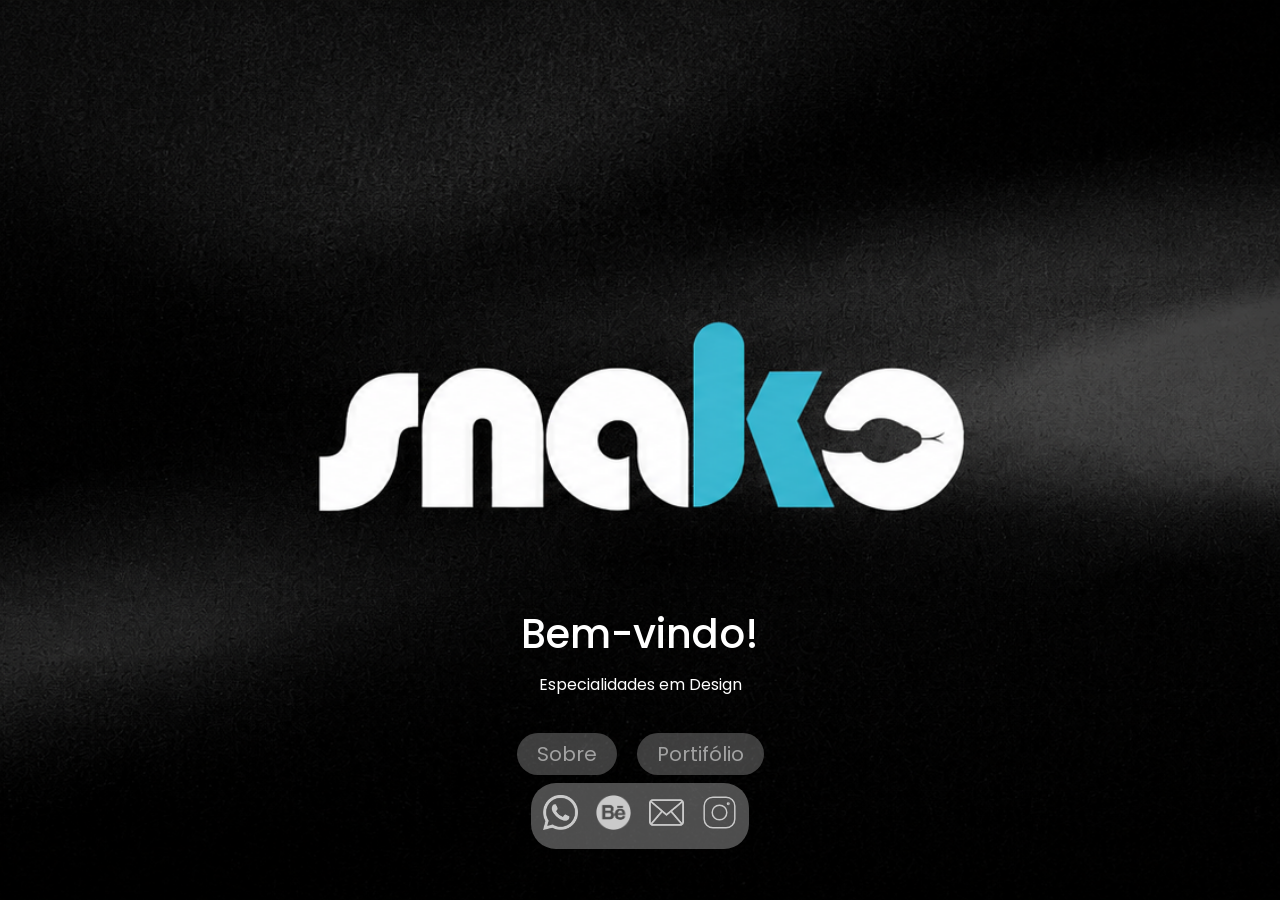
==== index.html @ 1704d385 "Primeira Versão do site" ====
<!DOCTYPE html>
<html lang="en">
<head>
    <meta charset="UTF-8">
    <meta name="viewport" content="width=device-width, initial-scale=1.0">
    <link rel="stylesheet" href="style.css">
    <link rel="preconnect" href="https://fonts.googleapis.com">
    <link rel="preconnect" href="https://fonts.gstatic.com" crossorigin>
    <link href="https://fonts.googleapis.com/css2?family=Poppins:ital,wght@0,100;0,200;0,300;0,400;0,500;0,600;0,700;0,800;0,900;1,100;1,200;1,300;1,400;1,500;1,600;1,700;1,800;1,900&display=swap" rel="stylesheet">
    <title>Curriculo de Vitor Cobra</title>
</head>
<body>
    <!-- SEÇÃO 1 -->
    <section class="secao1">
      <div class="conteudoPrincipal">
          <h1>Bem-vindo!</h1>
          <p>Especialidades em Design</p>
        <div class="divBotoes">
            <button><a href="index2.html">Sobre</a></button>
            <button><a href="index3.html">Portifólio</a></button>
        </div>
        <div class="aplicativos">
            <div class="redes">
    <a href="https://wa.me/5511948357522?text=Vitor Cobra" target="_blank">
        <img src="images/whatsapp.webp" alt="WhatsApp">
    </a>

    <a href="https://www.behance.net/vitorcobra" target="_blank">
        <img src="images/behance.webp" alt="Behance">
    </a>

    <a href="malito:snako.art@gmail.com?subject=Contato%20pelo%20site">
        <img src="images/e-mail.png" alt="E-mail">
    </a>

    <a href="https://www.instagram.com/snako.art/" target="_blank">
        <img src="images/instagram.svg" alt="Instagram">
    </a>
        </div>
      </div>
    </section>
</body>
</html>
---- style.css ----
*{
    margin: 0;
    padding: 0;
    box-sizing: border-box;
}

html{
    scroll-behavior: smooth;
}

body{
    background-color:#030013 ;
    color: white;
    font-family: "Poppins";
}

button{
    font-family: "Poppins";
    display: flex;
    justify-content: center;
    align-items: center;
    border-radius: 25px;
    border: none;
    outline: none;
    font-size: 20px;
    opacity: 0.8;
    transition: all 0.3s;
    background-color: rgba(255, 255, 255, 0.301);
    gap: 12px;
    padding: 6px 20px 6px 20px;
}

button:hover{
    opacity: 1;
}

a{
    color: white;
    opacity: 0.7;
    transition: all 0.3s;
    text-decoration: none;
}

.redes{
    background-color: rgba(255, 255, 255, 0.301);
    display: flex;
    justify-content: center;
    align-items: center;
    gap: 18px;
    padding: 12px;
    border-radius: 25px;
}

.redes a{
    text-decoration: none;
}

.redes img{
    width: 35px;
    height: 35px;
    transition: .3s ease;
    cursor: pointer;
    filter: brightness(0) invert(1);
    transition: .3s;
}

.redes img:hover{
    transform: scale(1.15);
}

section{
    width: 100%;
    display: flex;
    flex-direction: column;
    padding: 4%;
}
.secao1{
    background-image: url(images/fundo\ 1.png);
    background-size: cover;
    background-position: center;
    height: 100vh;
    justify-content: end;
    align-items: center;
}

.conteudoPrincipal{
    display: flex;
    flex-direction: column;
    align-items: center;
    justify-content: center;
    gap: 8px;

    h1{
        text-align: center;
        font-size: 40px;
        font-weight: 500;
    }

    .divBotoes{
        display: flex;
        gap: 20px;
        margin-top: 28px;
    }
}
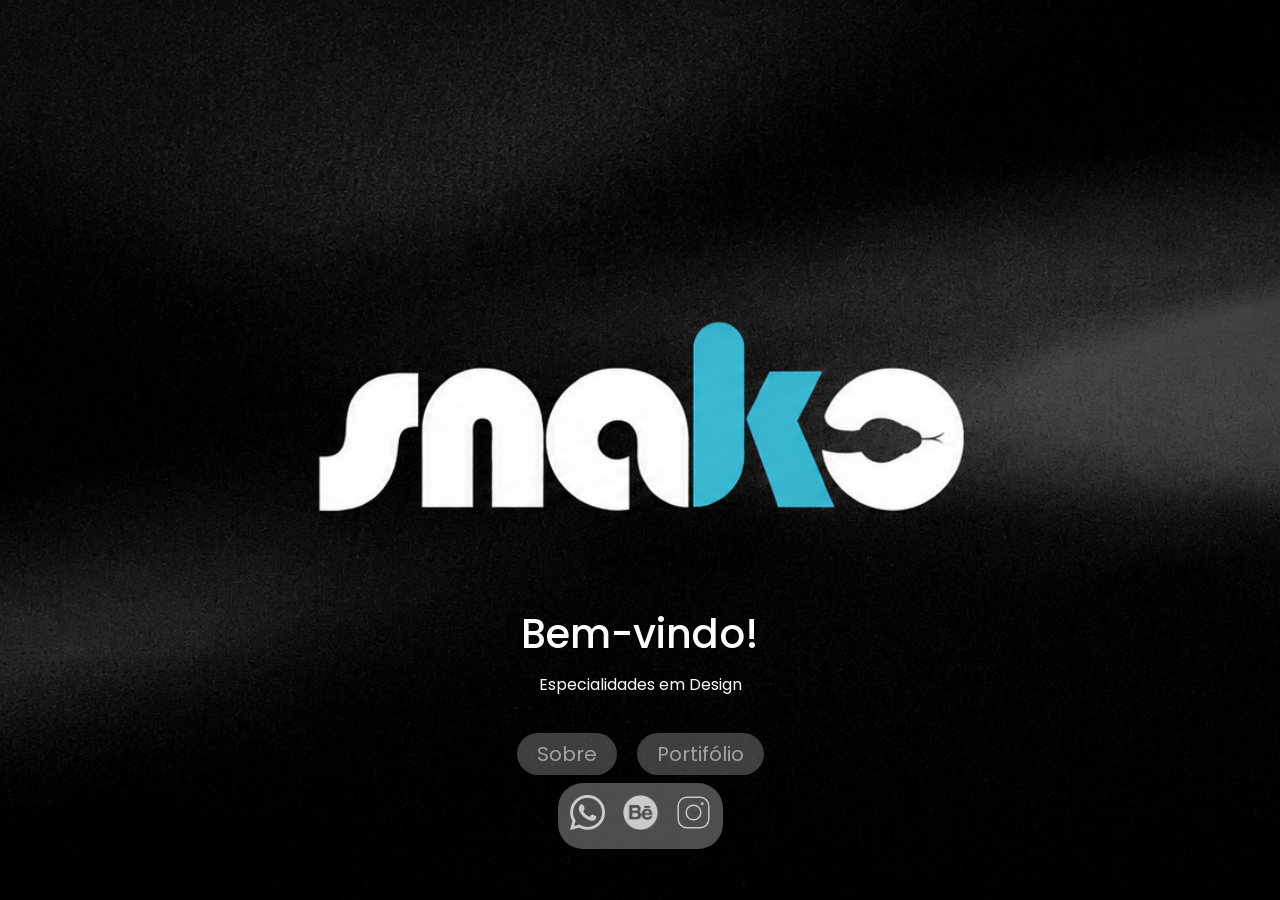
==== commit 9e390b36: "ajustes de responsividade" ====
--- a/index.html
+++ b/index.html
@@ -8,6 +8,7 @@
     <link rel="preconnect" href="https://fonts.gstatic.com" crossorigin>
     <link href="https://fonts.googleapis.com/css2?family=Poppins:ital,wght@0,100;0,200;0,300;0,400;0,500;0,600;0,700;0,800;0,900;1,100;1,200;1,300;1,400;1,500;1,600;1,700;1,800;1,900&display=swap" rel="stylesheet">
     <title>Curriculo de Vitor Cobra</title>
+    <meta name="viewport" content="width=device-width, initial-scale=1">
 </head>
 <body>
     <!-- SEÇÃO 1 -->
@@ -29,10 +30,6 @@
         <img src="images/behance.webp" alt="Behance">
     </a>
 
-    <a href="malito:snako.art@gmail.com?subject=Contato%20pelo%20site">
-        <img src="images/e-mail.png" alt="E-mail">
-    </a>
-
     <a href="https://www.instagram.com/snako.art/" target="_blank">
         <img src="images/instagram.svg" alt="Instagram">
     </a>
--- a/style.css
+++ b/style.css
@@ -101,4 +101,21 @@
         gap: 20px;
         margin-top: 28px;
     }
-}+}
+
+.container {
+    display: grid;
+    grid-template-columns: repeat(3, 1fr);
+    gap: 1rem;
+  }
+
+  @media (max-width: 768px) {
+    .container {
+      grid-template-columns: 1fr;
+    }
+    .secao1 {
+        background-image: url(images/fundo\ 6);
+        background-size: cover;
+        background-position: center;
+    }
+  }
